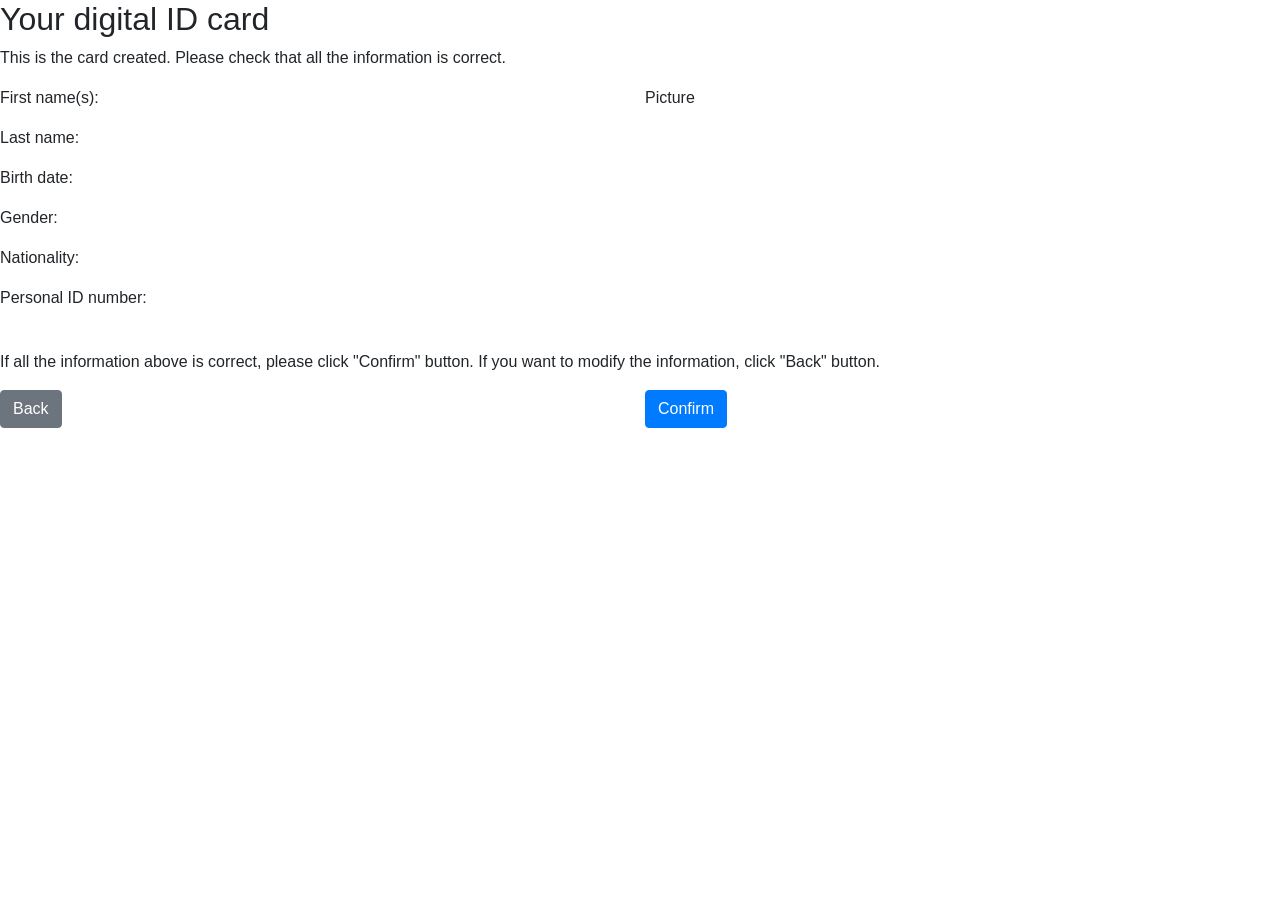
==== UID/idCard.html @ cfd0ae55 "Update idCard.html" ====
<!DOCTYPE html>
<html lang="en">
<head>
  <meta charset="UTF-8">
  <title>ID card</title>
  <script src="https://ajax.googleapis.com/ajax/libs/jquery/3.5.1/jquery.min.js"></script>
  <script src="idCardScripts.js"></script>
  <link rel="stylesheet" href="idCardStyles.css">
  <link rel="stylesheet" href="https://stackpath.bootstrapcdn.com/bootstrap/4.3.1/css/bootstrap.min.css" integrity="sha384-ggOyR0iXCbMQv3Xipma34MD+dH/1fQ784/j6cY/iJTQUOhcWr7x9JvoRxT2MZw1T" crossorigin="anonymous">
</head>
<body class="body">
  <div class="panel">
    <div class="panel-body">
      <h2>Your digital ID card</h2>
      <p>This is the card created. Please check that all the information is correct.</p>
    </div>
  </div>
  <div class="panel">
    <div class="panel-body">
      <div class="form-row margin-bottom-md">
        <div class="col">
          <p>First name(s): <text id="givenFirstName"></text></p>
          <p>Last name: <text id="givenLastName"></text></p>
          <p>Birth date: <text id="givenBirthDate"></text></p>
          <p>Gender: <text id="givenGender"></text></p>
          <p>Nationality: <text id="givenNationality"></text></p>
          <p>Personal ID number: <text id="givenIdNumber"></text></p>
          <br>
        </div>
        <div class="col">
          <p>Picture</p>
        </div>
      </div>
      <p>If all the information above is correct, please click "Confirm" button. If you want to modify the information, click "Back" button.</p>
      <div class="form-row margin-bottom-md">
        <div class="col">
          <a href="index.html"><button type="button" id="btn-back" class="btn btn-form btn-secondary">Back</button></a>
        </div>
        <div class="col">
          <button type="button" id="btn-confirm" class="btn btn-form btn-primary">Confirm</button>
        </div>
      </div>

    
    </div>
  </div>
</body>
</html>
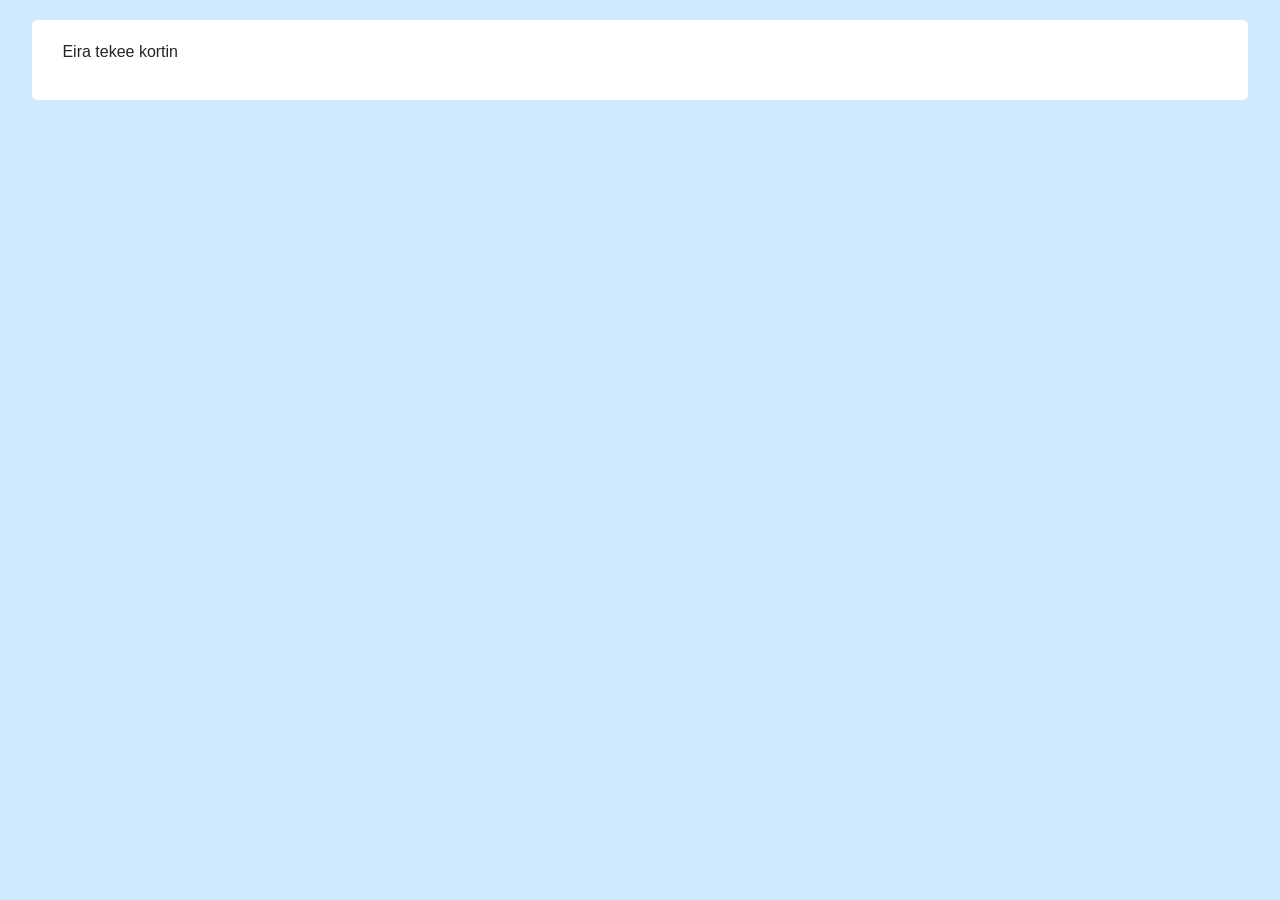
==== commit 54e7773f: "information (other than picture) is now showing on the final card" ====
--- a/UID/idCard.html
+++ b/UID/idCard.html
@@ -11,38 +11,8 @@
 <body class="body">
   <div class="panel">
     <div class="panel-body">
-      <h2>Your digital ID card</h2>
-      <p>This is the card created. Please check that all the information is correct.</p>
-    </div>
-  </div>
-  <div class="panel">
-    <div class="panel-body">
-      <div class="form-row margin-bottom-md">
-        <div class="col">
-          <p>First name(s): <text id="givenFirstName"></text></p>
-          <p>Last name: <text id="givenLastName"></text></p>
-          <p>Birth date: <text id="givenBirthDate"></text></p>
-          <p>Gender: <text id="givenGender"></text></p>
-          <p>Nationality: <text id="givenNationality"></text></p>
-          <p>Personal ID number: <text id="givenIdNumber"></text></p>
-          <br>
-        </div>
-        <div class="col">
-          <p>Picture</p>
-        </div>
-      </div>
-      <p>If all the information above is correct, please click "Confirm" button. If you want to modify the information, click "Back" button.</p>
-      <div class="form-row margin-bottom-md">
-        <div class="col">
-          <a href="index.html"><button type="button" id="btn-back" class="btn btn-form btn-secondary">Back</button></a>
-        </div>
-        <div class="col">
-          <button type="button" id="btn-confirm" class="btn btn-form btn-primary">Confirm</button>
-        </div>
-      </div>
-
-    
+      <p>Eira tekee kortin</p>
     </div>
   </div>
 </body>
-</html>
+</html>
--- a/UID/idCardStyles.css
+++ b/UID/idCardStyles.css
@@ -0,0 +1,89 @@
+.body
+{
+  background-color:	#2a9df438;
+}
+
+.panel 
+{
+  background-color: white;
+  border-radius: 5px;
+  width: 95%;
+  display: flex;
+  margin: 20px auto;
+}
+
+.panel-body
+{
+  width: 95%;
+  margin: 20px auto;
+}
+
+.btn-form 
+{
+  width: 100%;
+}
+
+/* Margins */
+
+.margin-bottom-md 
+{
+  margin-bottom: 10px !important;
+}
+
+.margin-bottom-lg
+{
+  margin-bottom: 20px !important;
+}
+
+/* Buttons */
+
+.btn-primary
+{
+  background-color: #1167b1 !important;
+  border-color: #1167b1 !important;
+}
+
+.btn-primary:hover
+{
+  background-color: #03254c !important;
+  border-color: #03254c !important;
+}
+
+.btn-secondary
+{
+  background-color: #adb5bd !important;
+  border-color: #adb5bd !important;
+  color: white !important;
+}
+
+.btn-secondary:hover 
+{
+  background-color: #6c757d !important;
+  border-color: #6c757d !important;
+  color: white !important;
+  outline: none !important;
+}
+
+.btn-secondary:focus,
+.btn-primary:focus,
+.close,
+#picture
+{
+  outline: none !important;
+  box-shadow: none !important;
+}
+
+.is-invalid
+{
+  background-image: none !important;
+}
+
+.no-border
+{
+  border: none !important;
+}
+
+.margin-top-md 
+{
+  margin-top: 5px !important;
+}
